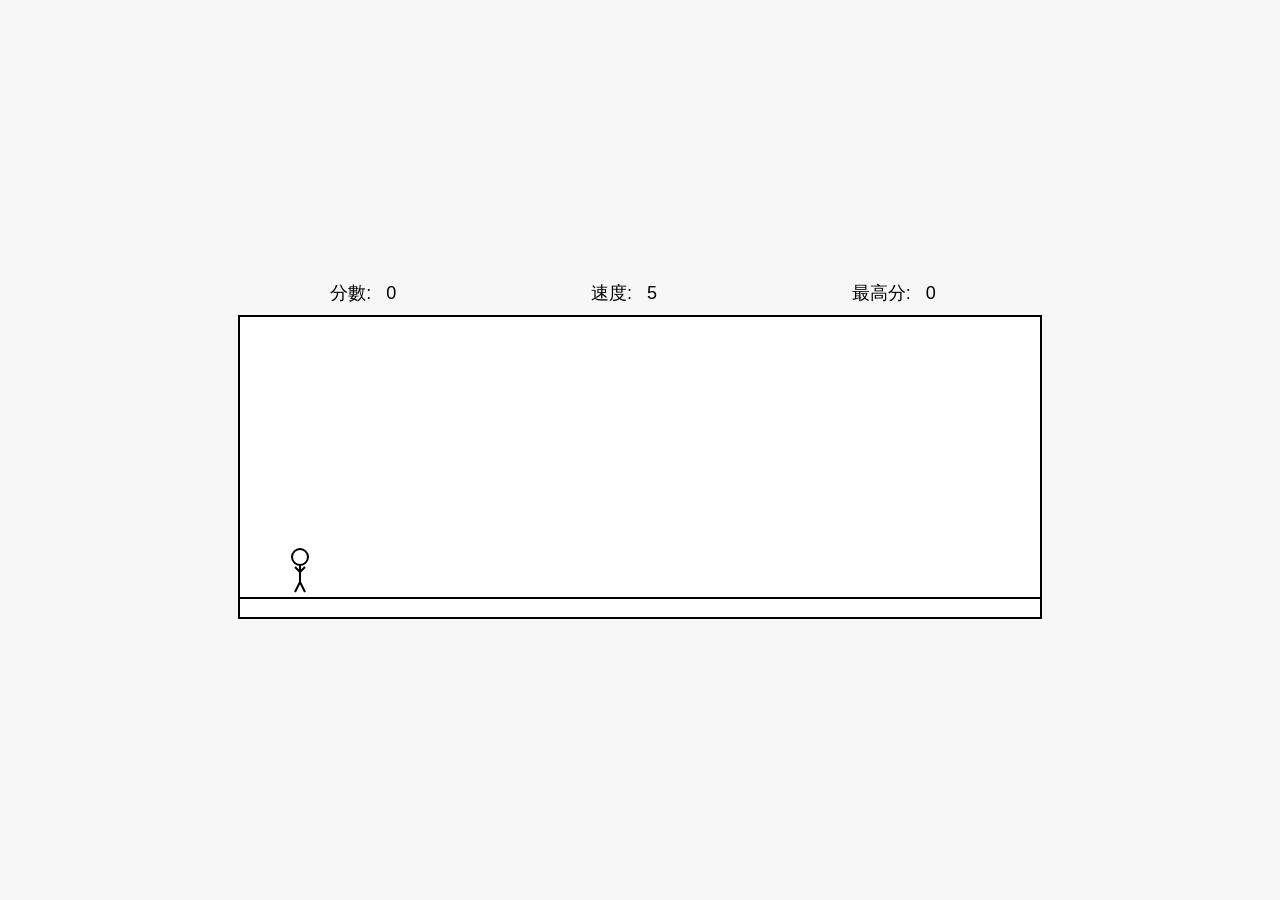
==== 恐龍小遊戲.html @ 441925f7 "Add files via upload" ====
<!DOCTYPE html>
<html lang="zh-tw">
<head>
    <meta charset="UTF-8">
    <meta name="viewport" content="width=device-width, initial-scale=1.0">
    <title>火柴人跳躍遊戲</title>
    <link rel="stylesheet" href="恐龍小遊戲.css">
</head>
<body>
    <div id="game-container">
        <div id="stats">
            <span>分數: <span id="score">0</span></span>
            <span>速度: <span id="speed">5</span></span>
            <span>最高分: <span id="best-score">0</span></span>
        </div>
        <canvas id="game-canvas" width="800" height="300"></canvas>
        <div id="game-over" style="display: none;">
            <h2>遊戲結束</h2>
            <p>最終分數: <span id="final-score">0</span></p>
            <p id="record-msg"></p>
            <button id="restart-btn">重新開始</button>
        </div>
    </div>
    <script src="恐龍小遊戲.js"></script>
</body>
</html>
---- 恐龍小遊戲.css ----
body {
    display: flex;
    justify-content: center;
    align-items: center;
    height: 100vh;
    margin: 0;
    background-color: #f7f7f7;
    font-family: Arial, sans-serif;
}

#game-container {
    position: relative;
    text-align: center;
}

#stats {
    font-size: 18px;
    margin-bottom: 10px;
    display: flex;
    justify-content: space-around;
    width: 800px;
}

#stats span {
    margin: 0 10px;
}

#stats span {
    margin: 0 10px;
}

#game-canvas {
    border: 2px solid #000;
    background-color: #fff;
    display: block;
}

#game-over {
    position: absolute;
    top: 50%;
    left: 50%;
    transform: translate(-50%, -50%);
    background-color: rgba(255, 255, 255, 0.95);
    padding: 20px;
    border-radius: 10px;
    box-shadow: 0 0 10px rgba(0, 0, 0, 0.5);
    z-index: 10;
}

#game-over h2 {
    margin: 0 0 10px 0;
}

#game-over p {
    margin: 0 0 20px 0;
}

#restart-btn {
    padding: 10px 20px;
    font-size: 16px;
    cursor: pointer;
    background-color: #4CAF50;
    color: white;
    border: none;
    border-radius: 5px;
}

#restart-btn:hover {
    background-color: #45a049;
}
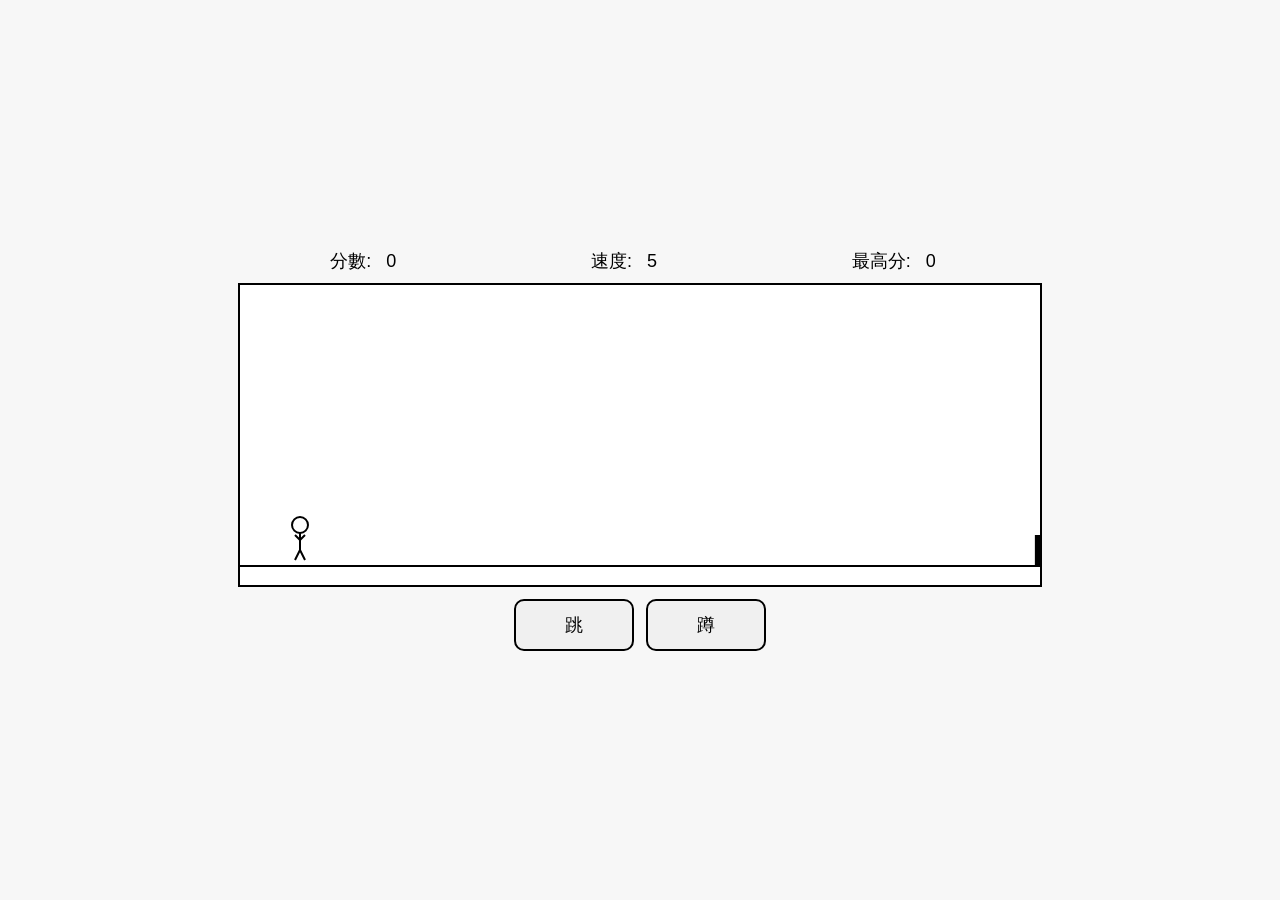
==== commit f04db0ed: "Add files via upload" ====
--- a/恐龍小遊戲.html
+++ b/恐龍小遊戲.html
@@ -14,6 +14,10 @@
             <span>最高分: <span id="best-score">0</span></span>
         </div>
         <canvas id="game-canvas" width="800" height="300"></canvas>
+        <div id="controls">
+            <button id="jump-btn">跳</button>
+            <button id="duck-btn">蹲</button>
+        </div>
         <div id="game-over" style="display: none;">
             <h2>遊戲結束</h2>
             <p>最終分數: <span id="final-score">0</span></p>
--- a/恐龍小遊戲.css
+++ b/恐龍小遊戲.css
@@ -35,6 +35,28 @@
     display: block;
 }
 
+#controls {
+    display: flex;
+    justify-content: center;
+    gap: 12px;
+    margin-top: 12px;
+}
+
+#controls button {
+    width: 120px;
+    padding: 12px 0;
+    font-size: 18px;
+    border: 2px solid #000;
+    border-radius: 10px;
+    background-color: #f0f0f0;
+    cursor: pointer;
+    touch-action: manipulation;
+}
+
+#controls button:active {
+    background-color: #ddd;
+}
+
 #game-over {
     position: absolute;
     top: 50%;
